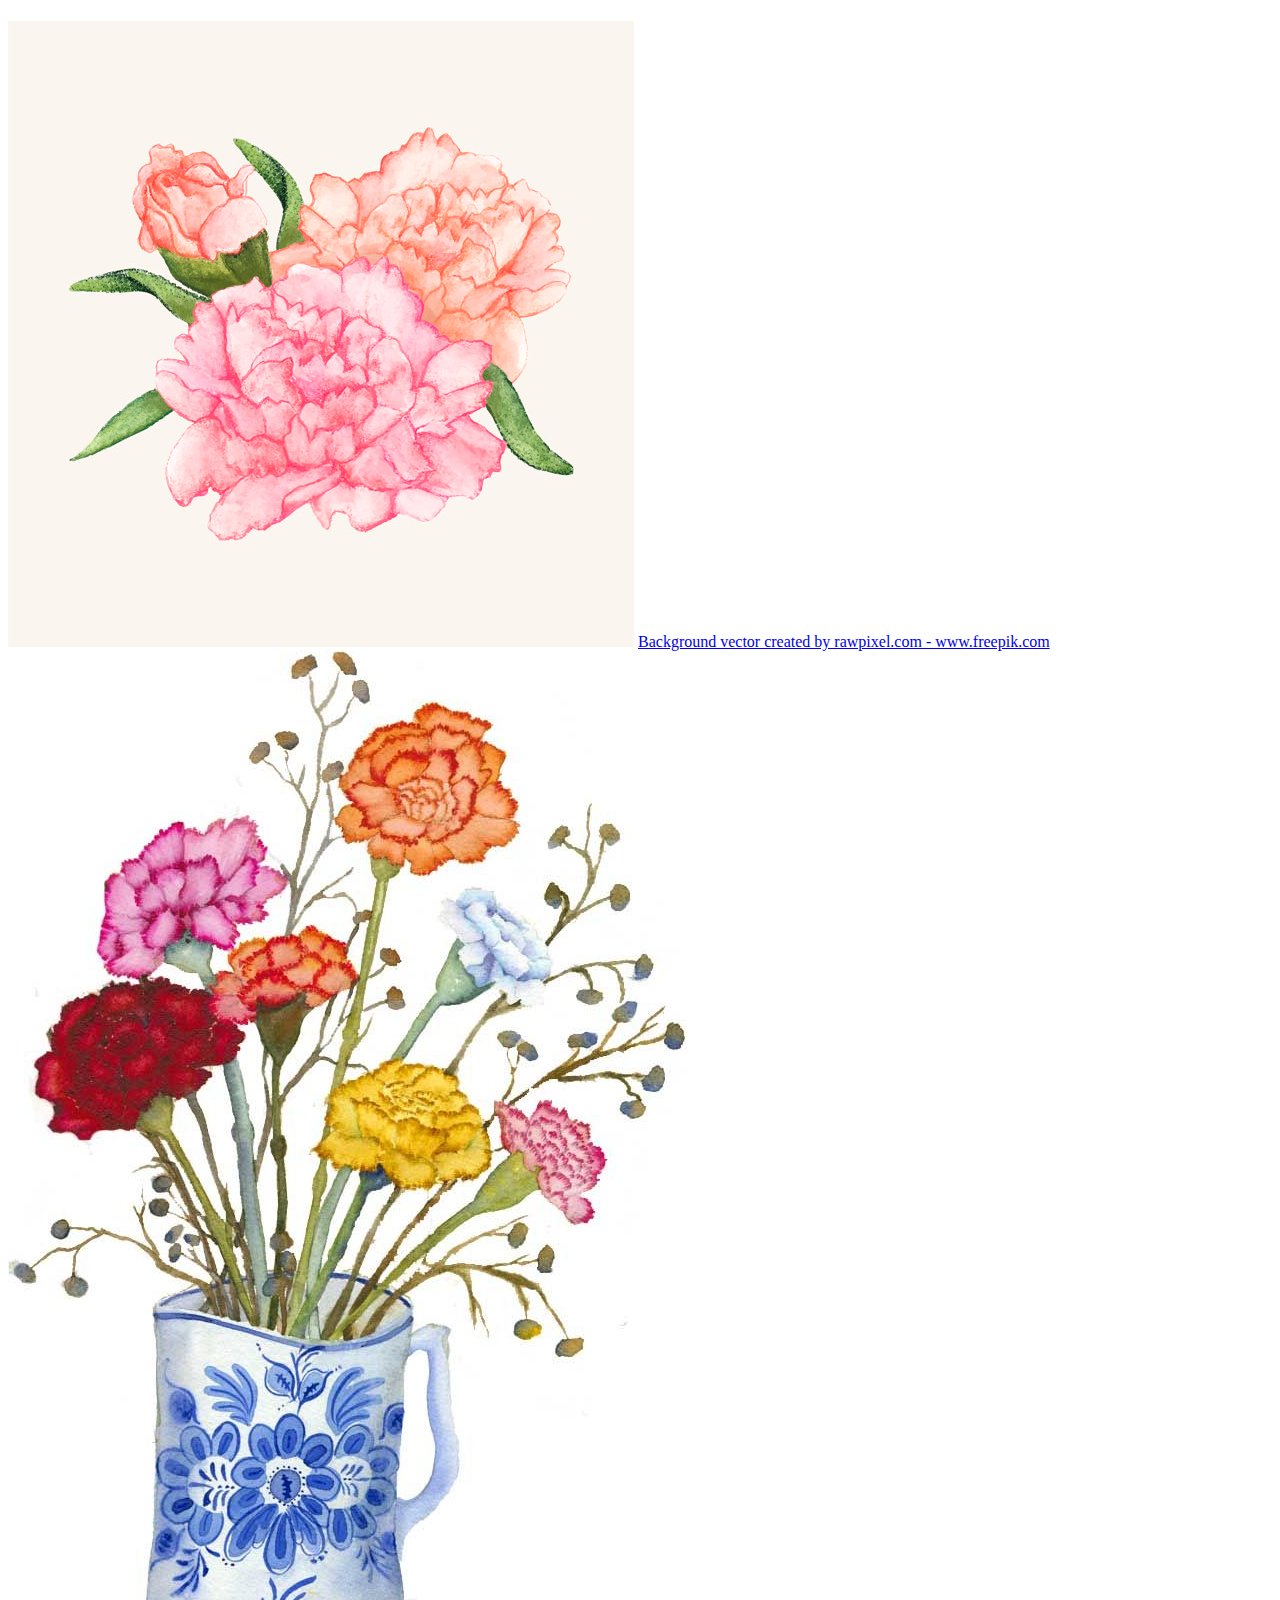
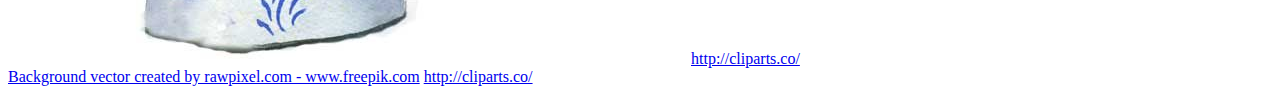
==== index.html @ 4431c8b8 "link under pic" ====
<!DOCTYPE html>
<html lang="en">
<head>
    <meta charset="UTF-8">
    <meta name="viewport" content="width=device-width, initial-scale=1.0">
    <title>Assignment no.1</title>
</head>
<body>
<h1></h1>
<img src="media/carnation.jpg" alt="">
<a href="https://www.freepik.com/vectors/background">Background vector created by rawpixel.com - www.freepik.com</a>
<img src="media/Cliparts.carnation.jpg" alt="">
<a href="http://cliparts.co/">http://cliparts.co/</a>

 <footer>
     <a href="https://www.freepik.com/vectors/background">Background vector created by rawpixel.com - www.freepik.com</a>
    <a href="http://cliparts.co/">http://cliparts.co/</a>
     
</footer>   

</body>
</html>
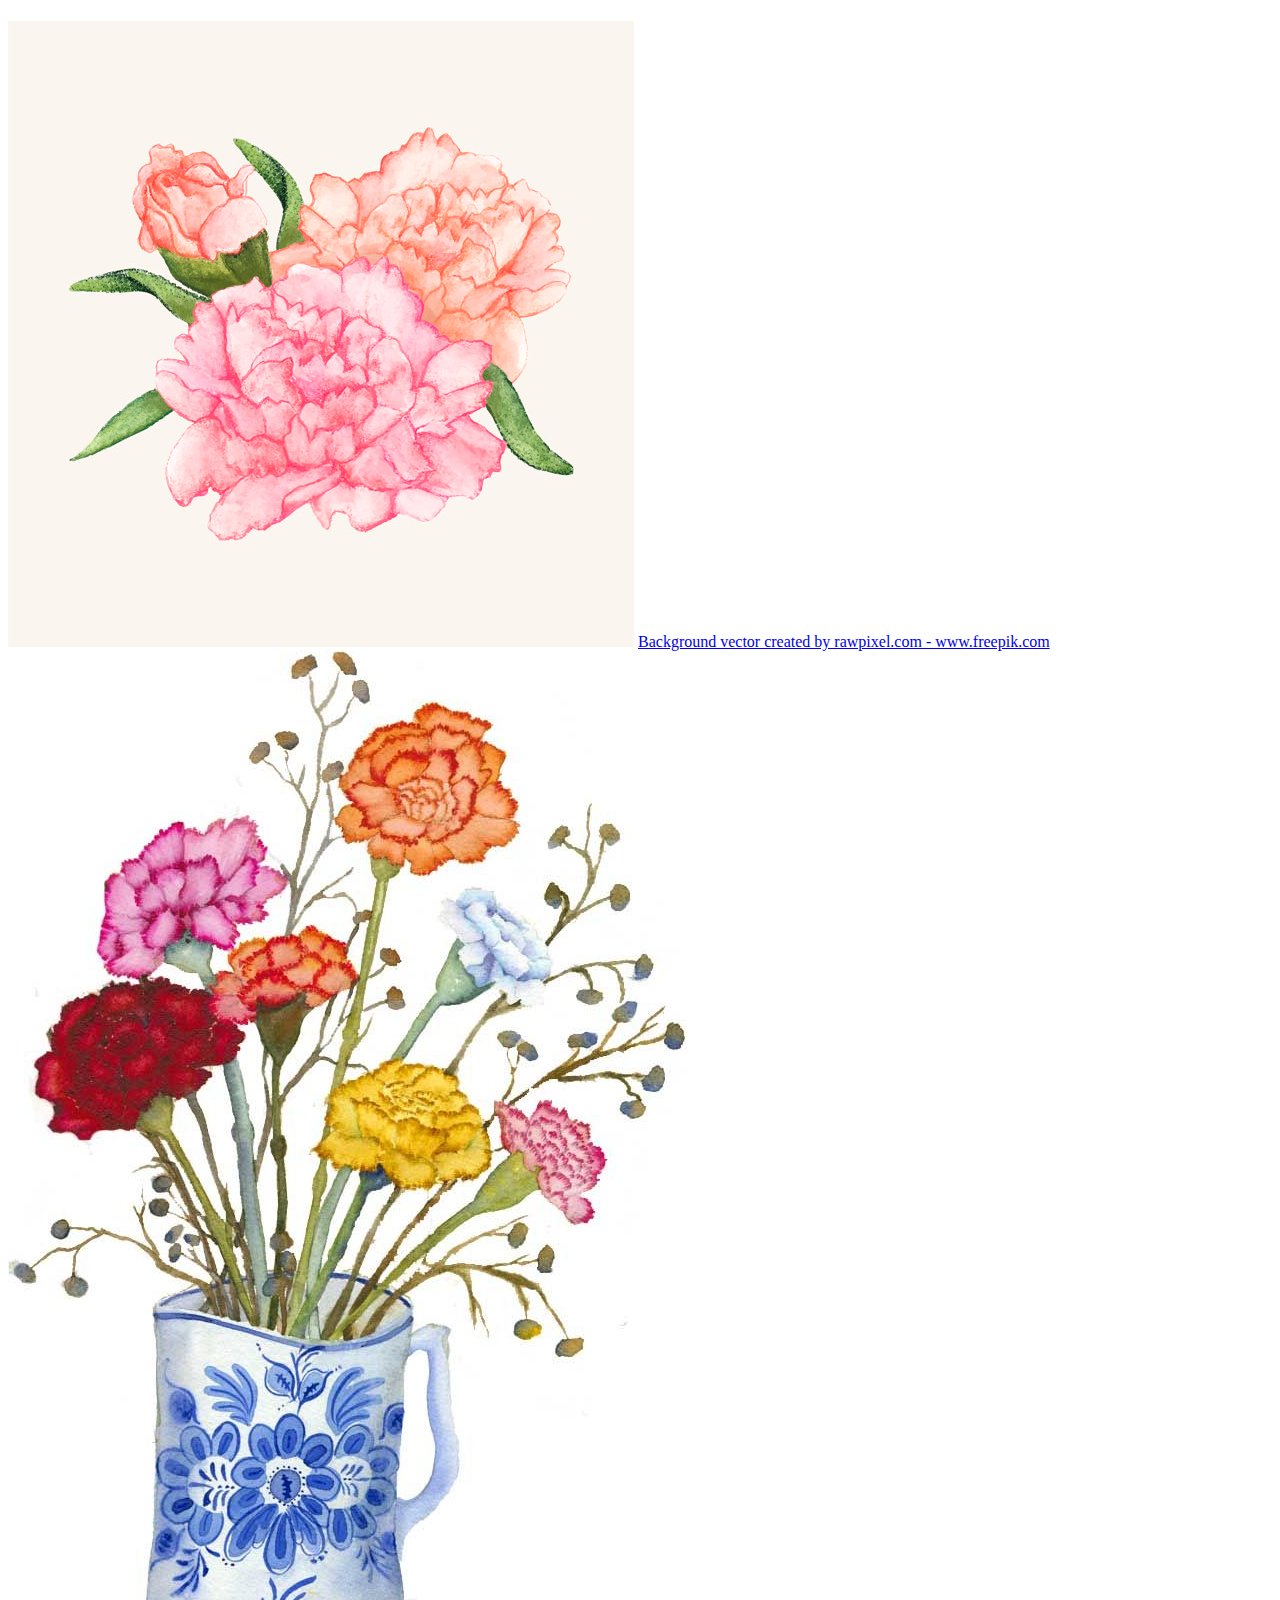
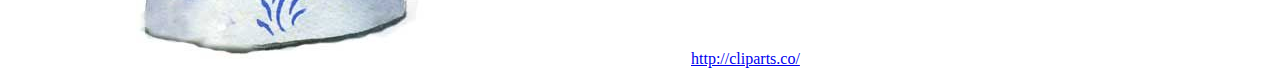
==== commit baa064c5: "deleted old links" ====
--- a/index.html
+++ b/index.html
@@ -13,8 +13,7 @@
 <a href="http://cliparts.co/">http://cliparts.co/</a>
 
  <footer>
-     <a href="https://www.freepik.com/vectors/background">Background vector created by rawpixel.com - www.freepik.com</a>
-    <a href="http://cliparts.co/">http://cliparts.co/</a>
+    
      
 </footer>   
 
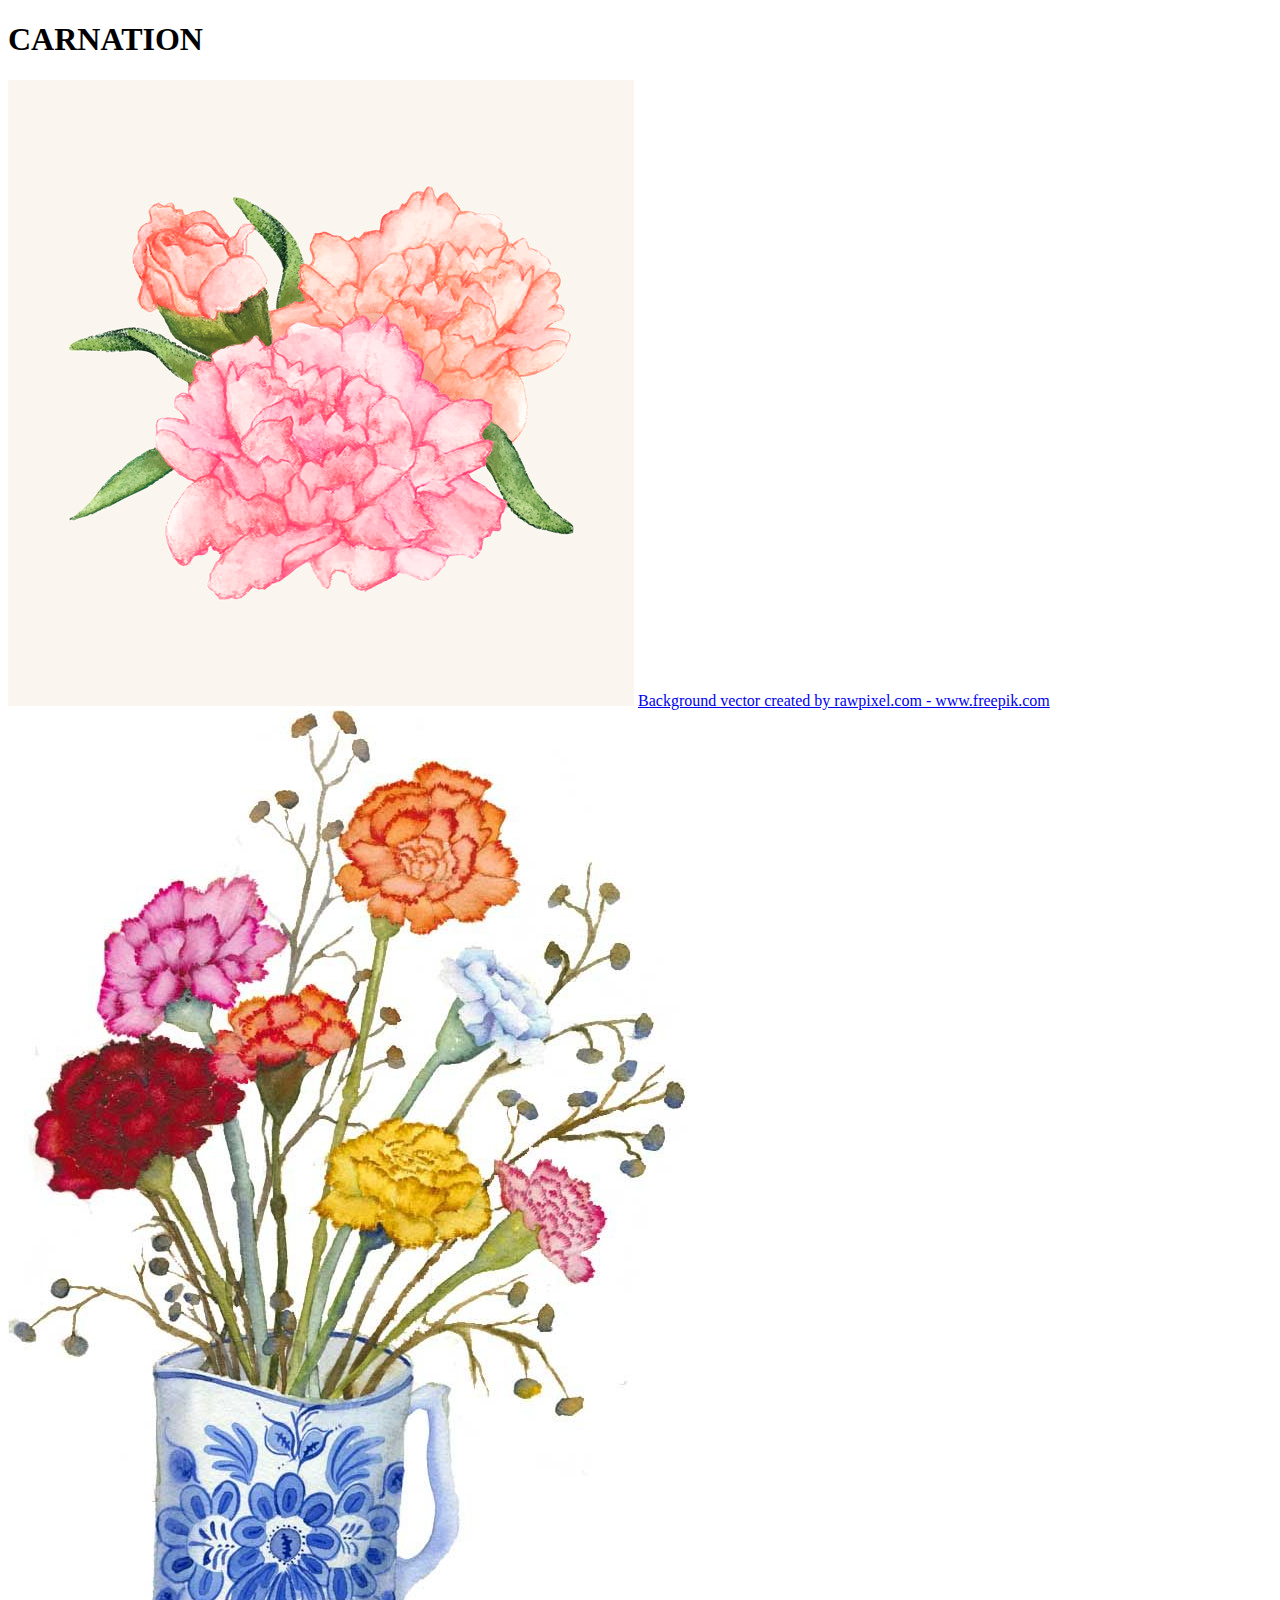
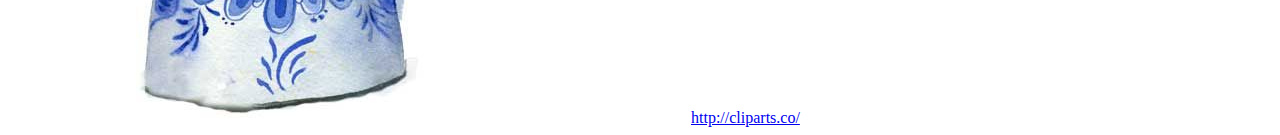
==== commit cc5ba1ee: "Update title" ====
--- a/index.html
+++ b/index.html
@@ -6,7 +6,7 @@
     <title>Assignment no.1</title>
 </head>
 <body>
-<h1></h1>
+<h1>CARNATION</h1>
 <img src="media/carnation.jpg" alt="">
 <a href="https://www.freepik.com/vectors/background">Background vector created by rawpixel.com - www.freepik.com</a>
 <img src="media/Cliparts.carnation.jpg" alt="">
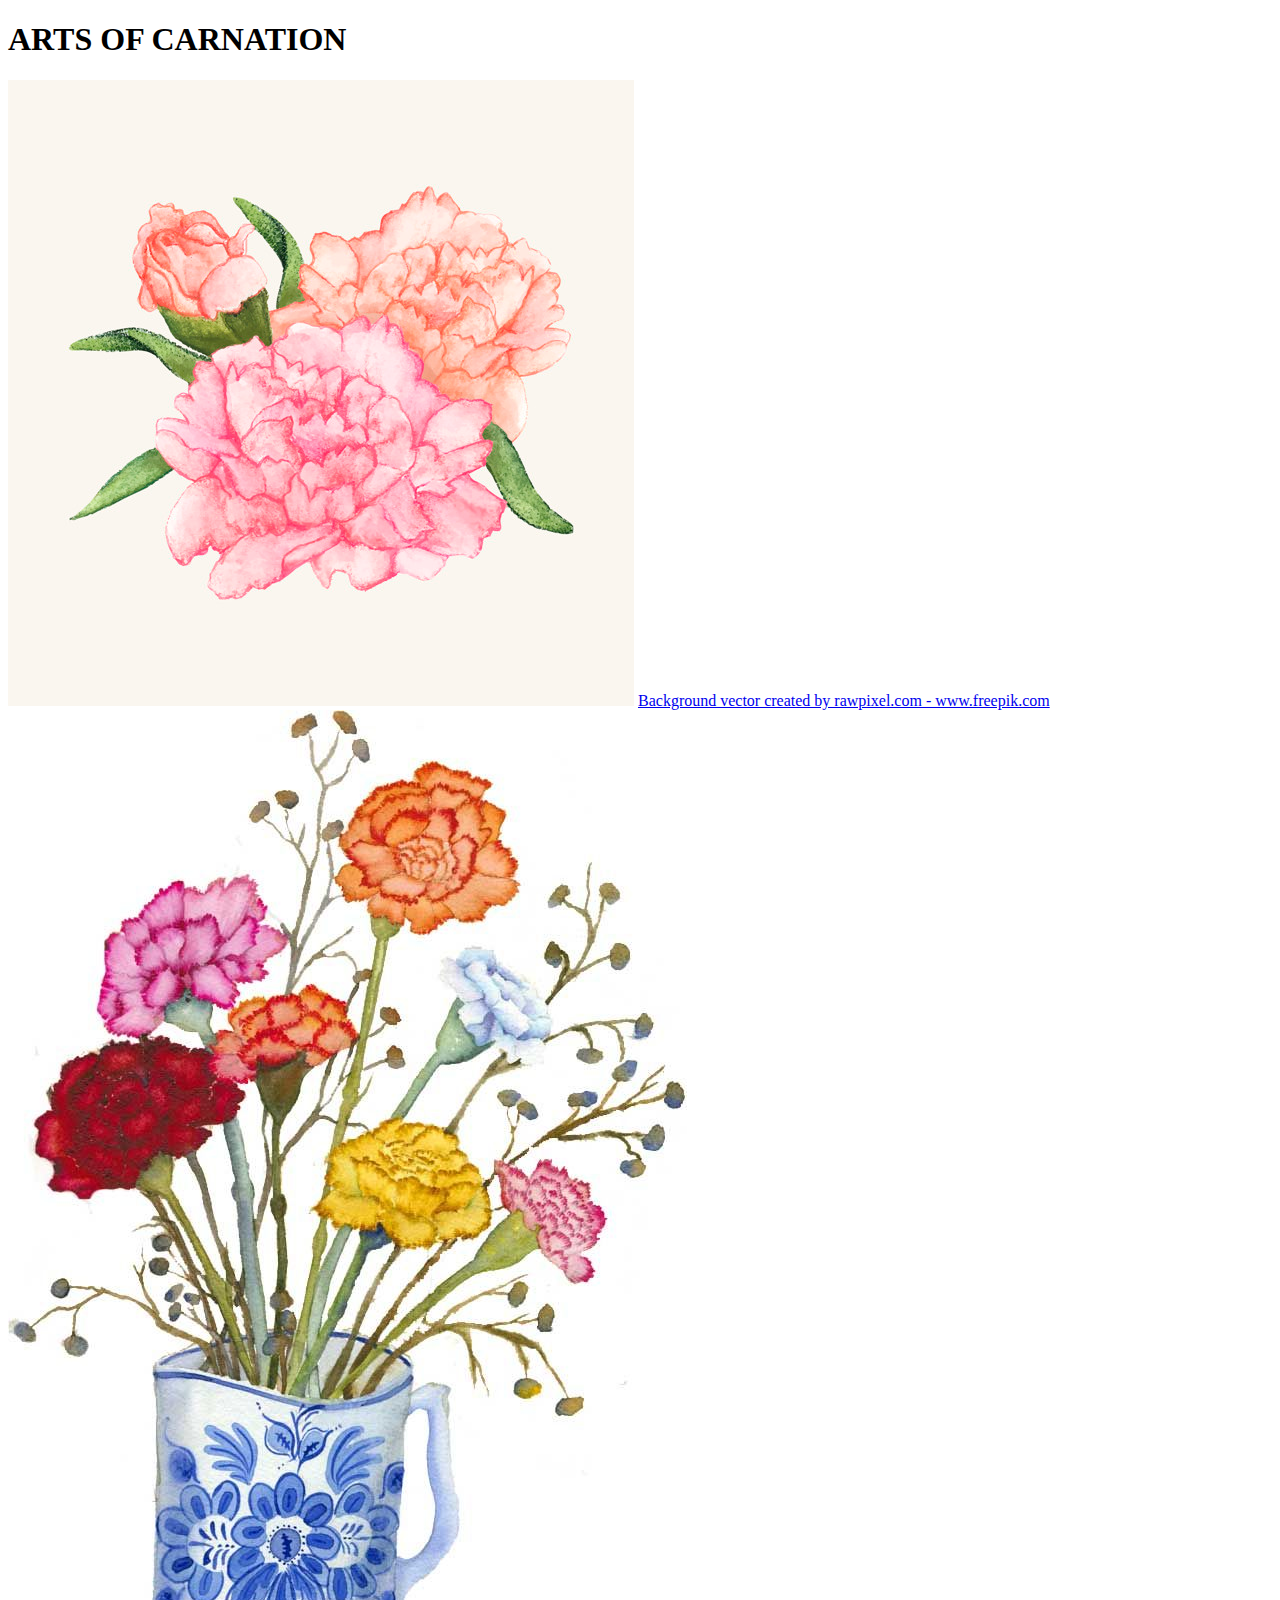
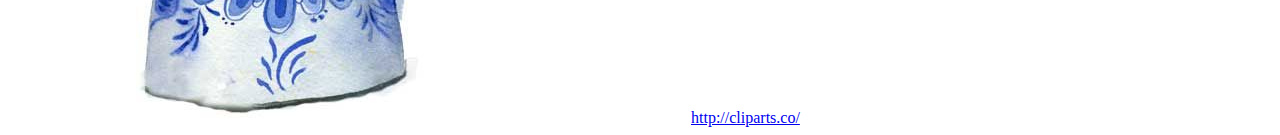
==== commit 639b063b: "UPDATE title" ====
--- a/index.html
+++ b/index.html
@@ -6,7 +6,7 @@
     <title>Assignment no.1</title>
 </head>
 <body>
-<h1>CARNATION</h1>
+<h1>ARTS OF CARNATION</h1>
 <img src="media/carnation.jpg" alt="">
 <a href="https://www.freepik.com/vectors/background">Background vector created by rawpixel.com - www.freepik.com</a>
 <img src="media/Cliparts.carnation.jpg" alt="">
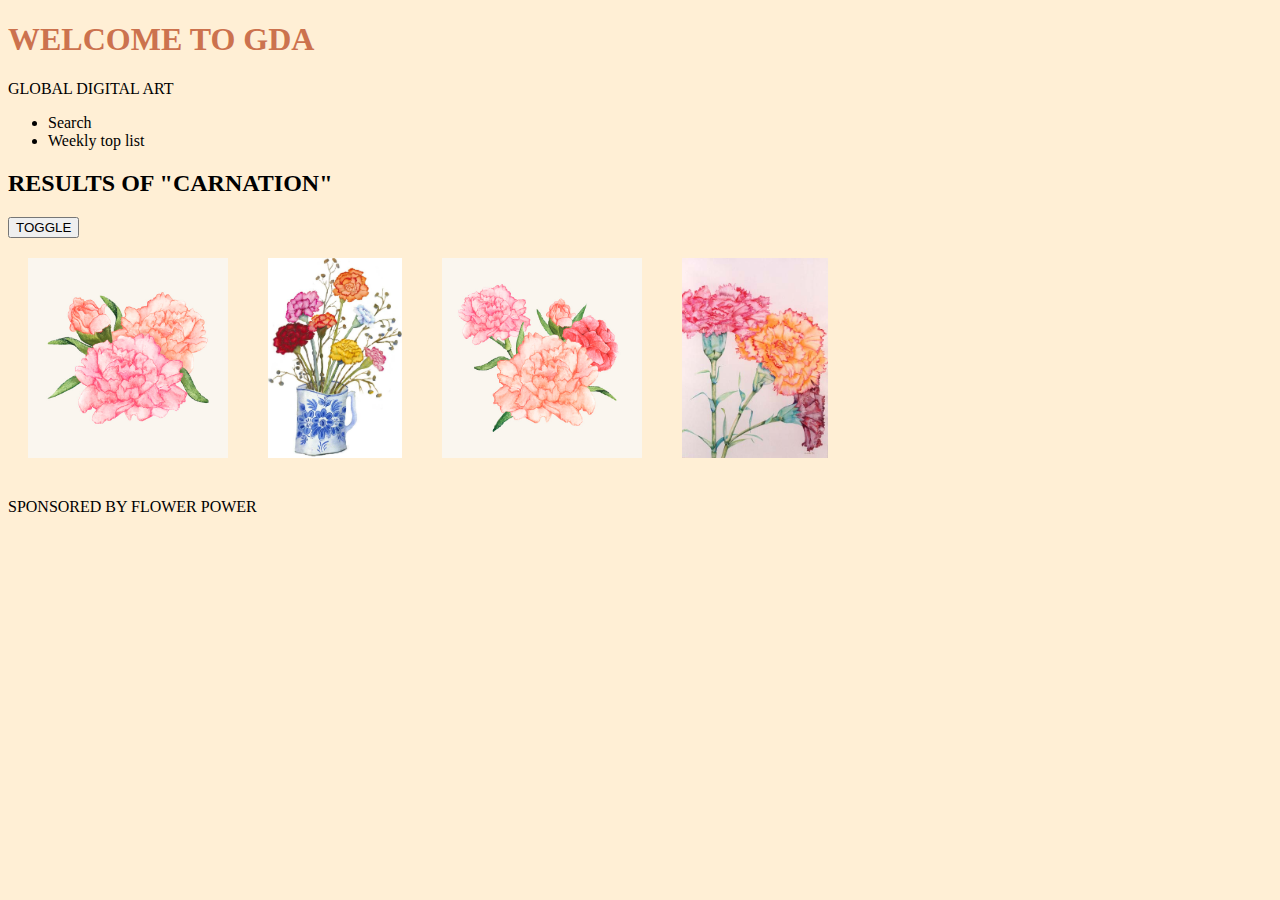
==== commit 27c4786b: "recent updates" ====
--- a/index.html
+++ b/index.html
@@ -1,21 +1,111 @@
 <!DOCTYPE html>
 <html lang="en">
+
 <head>
     <meta charset="UTF-8">
     <meta name="viewport" content="width=device-width, initial-scale=1.0">
     <title>Assignment no.1</title>
+    <link rel="icon" href="media/flower-3.png" type="image/png" sizes="16x16">
+
+    <style>
+        img {
+            max-height: 200px;
+            width: auto;
+            padding: 20px;
+        }
+
+        .image-results {
+            display: flex;
+        }
+
+        h1 {
+            color: rgb(204, 114, 78);
+
+
+        }
+
+        body {
+
+
+            background-color: papayawhip;
+
+        }
+    </style>
+
 </head>
+
 <body>
-<h1>ARTS OF CARNATION</h1>
-<img src="media/carnation.jpg" alt="">
-<a href="https://www.freepik.com/vectors/background">Background vector created by rawpixel.com - www.freepik.com</a>
-<img src="media/Cliparts.carnation.jpg" alt="">
-<a href="http://cliparts.co/">http://cliparts.co/</a>
+<header>
+    <h1>WELCOME TO GDA</h1>
+    <p>GLOBAL DIGITAL ART</p>
+</header>
 
- <footer>
-    
-     
-</footer>   
+    <ul>
+
+        <li>Search</li>
+        <li>Weekly top list</li>
+
+    </ul>
+    <h2> RESULTS OF "CARNATION"</h2>
+
+    <button onclick=clickhere()>
+        TOGGLE
+
+    </button>
+
+    <script>
+
+        function clickhere() {
+            Showstatus = document.getElementById("allpictures").style.display
+            if (Showstatus == "none")
+                document.getElementById("allpictures").style.display = "flex"
+            else
+                document.getElementById("allpictures").style.display = "none"
+
+        }
+
+    </script>
+
+    <div class="image-results" id="allpictures">
+
+        <a href="https://www.freepik.com/vectors/background">
+            <img src="media/carnation.jpg">
+        </a>
+
+
+        <a href="http://cliparts.co/">
+            <img src="media/Cliparts.carnation.jpg">
+        </a>
+
+
+        <a href="https://www.freepik.com/free-vector/hand-drawn-carnation-flower-isolated_2632945.htm">
+            <img src="media/Thoo.jpg">
+        </a>
+
+
+        <a href="https://www.gallerygiselle.com/ikebana.htm">
+            <img src="media/flower3L.jpg">
+        </a>
+
+    </div>
+
+    <footer>
+        <p> SPONSORED BY FLOWER POWER</p>
+    </footer>
+
+    <script>
+
+        function clickhere() {
+            Showstatus = document.getElementById("allpictures").style.display
+            if (Showstatus == "none")
+                document.getElementById("allpictures").style.display = "flex"
+            else
+                document.getElementById("allpictures").style.display = "none"
+
+        }
+
+    </script>
 
 </body>
+
 </html>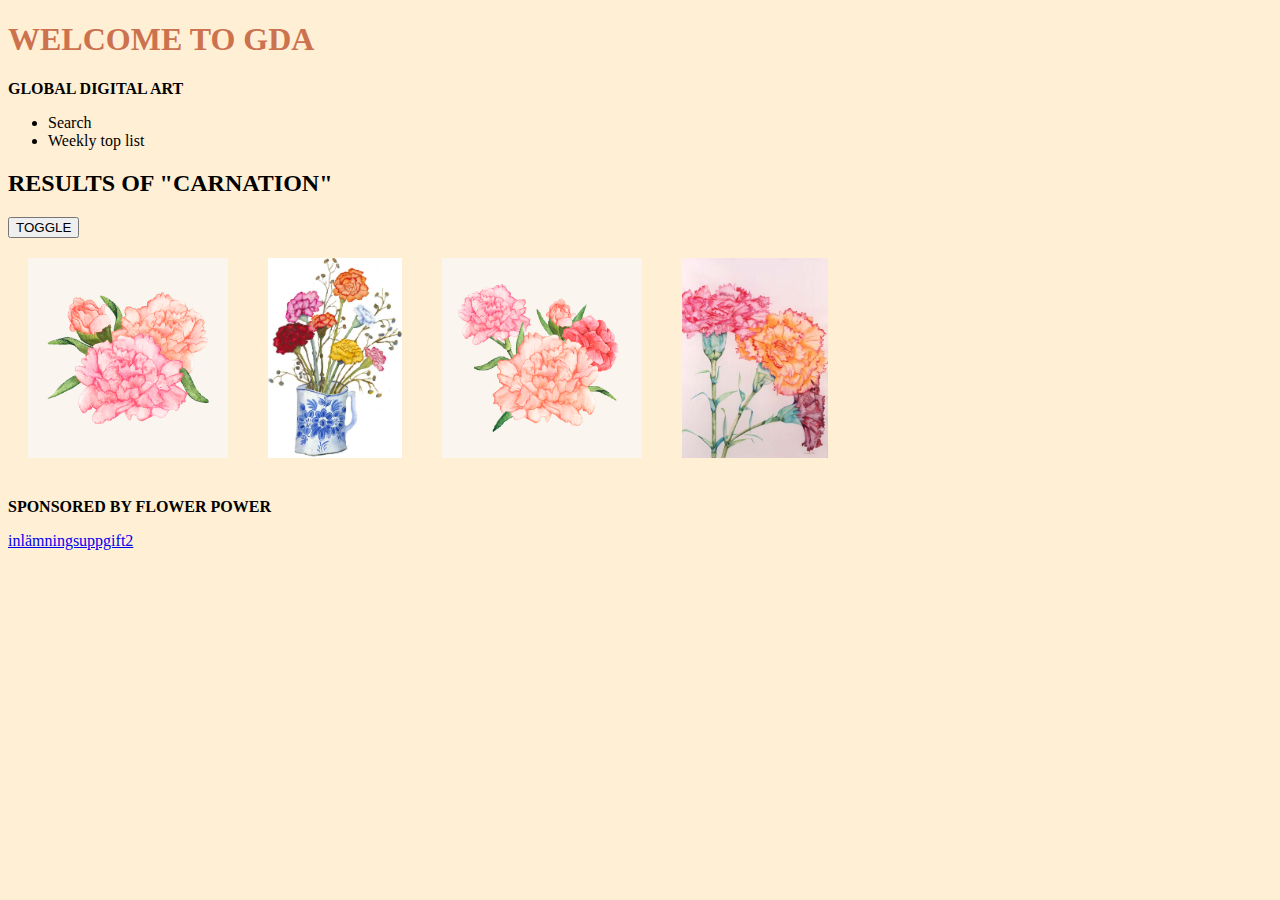
==== commit d5ef96cc: "assignment2 done" ====
--- a/index.html
+++ b/index.html
@@ -7,38 +7,15 @@
     <title>Assignment no.1</title>
     <link rel="icon" href="media/flower-3.png" type="image/png" sizes="16x16">
 
-    <style>
-        img {
-            max-height: 200px;
-            width: auto;
-            padding: 20px;
-        }
-
-        .image-results {
-            display: flex;
-        }
-
-        h1 {
-            color: rgb(204, 114, 78);
-
-
-        }
-
-        body {
-
-
-            background-color: papayawhip;
-
-        }
-    </style>
+    <link rel="stylesheet" href="style.css">
 
 </head>
 
 <body>
-<header>
-    <h1>WELCOME TO GDA</h1>
-    <p>GLOBAL DIGITAL ART</p>
-</header>
+    <header>
+        <h1>WELCOME TO GDA</h1>
+        <p>GLOBAL DIGITAL ART</p>
+    </header>
 
     <ul>
 
@@ -54,7 +31,6 @@
     </button>
 
     <script>
-
         function clickhere() {
             Showstatus = document.getElementById("allpictures").style.display
             if (Showstatus == "none")
@@ -63,7 +39,6 @@
                 document.getElementById("allpictures").style.display = "none"
 
         }
-
     </script>
 
     <div class="image-results" id="allpictures">
@@ -90,11 +65,11 @@
     </div>
 
     <footer>
-        <p> SPONSORED BY FLOWER POWER</p>
+        <p class="bold"> SPONSORED BY FLOWER POWER</p>
+        <a href="assignment2.html">inlämningsuppgift2</a>
     </footer>
 
     <script>
-
         function clickhere() {
             Showstatus = document.getElementById("allpictures").style.display
             if (Showstatus == "none")
@@ -103,7 +78,6 @@
                 document.getElementById("allpictures").style.display = "none"
 
         }
-
     </script>
 
 </body>
--- a/style.css
+++ b/style.css
@@ -0,0 +1,35 @@
+
+
+
+
+img {
+    max-height: 200px;
+    width: auto;
+    padding: 20px;
+}
+
+.image-results {
+    display: flex;
+}
+
+h1 {
+    color: rgb(204, 114, 78);
+
+
+}
+
+header>p {
+    font-weight: bold;
+}
+
+
+.bold { 
+    font-weight: bold;
+}
+
+body {
+
+
+    background-color: papayawhip;
+
+}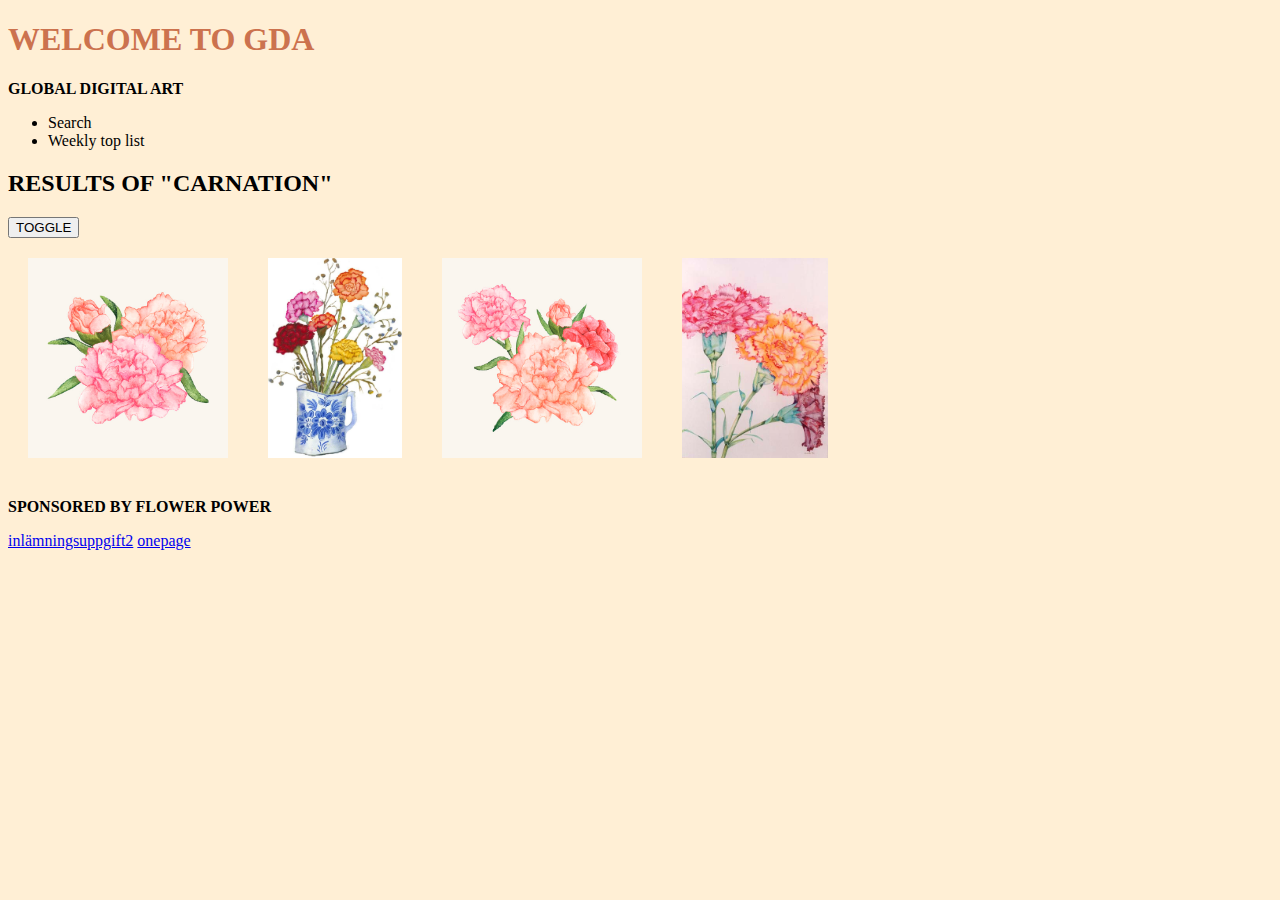
==== commit 09b83560: "one page" ====
--- a/index.html
+++ b/index.html
@@ -66,7 +66,11 @@
 
     <footer>
         <p class="bold"> SPONSORED BY FLOWER POWER</p>
-        <a href="assignment2.html">inlämningsuppgift2</a>
+        <a href="assignment2/assignment2.html">inlämningsuppgift2</a>
+
+        <a href="onepage/onepage.html">onepage</a>
+
+
     </footer>
 
     <script>
